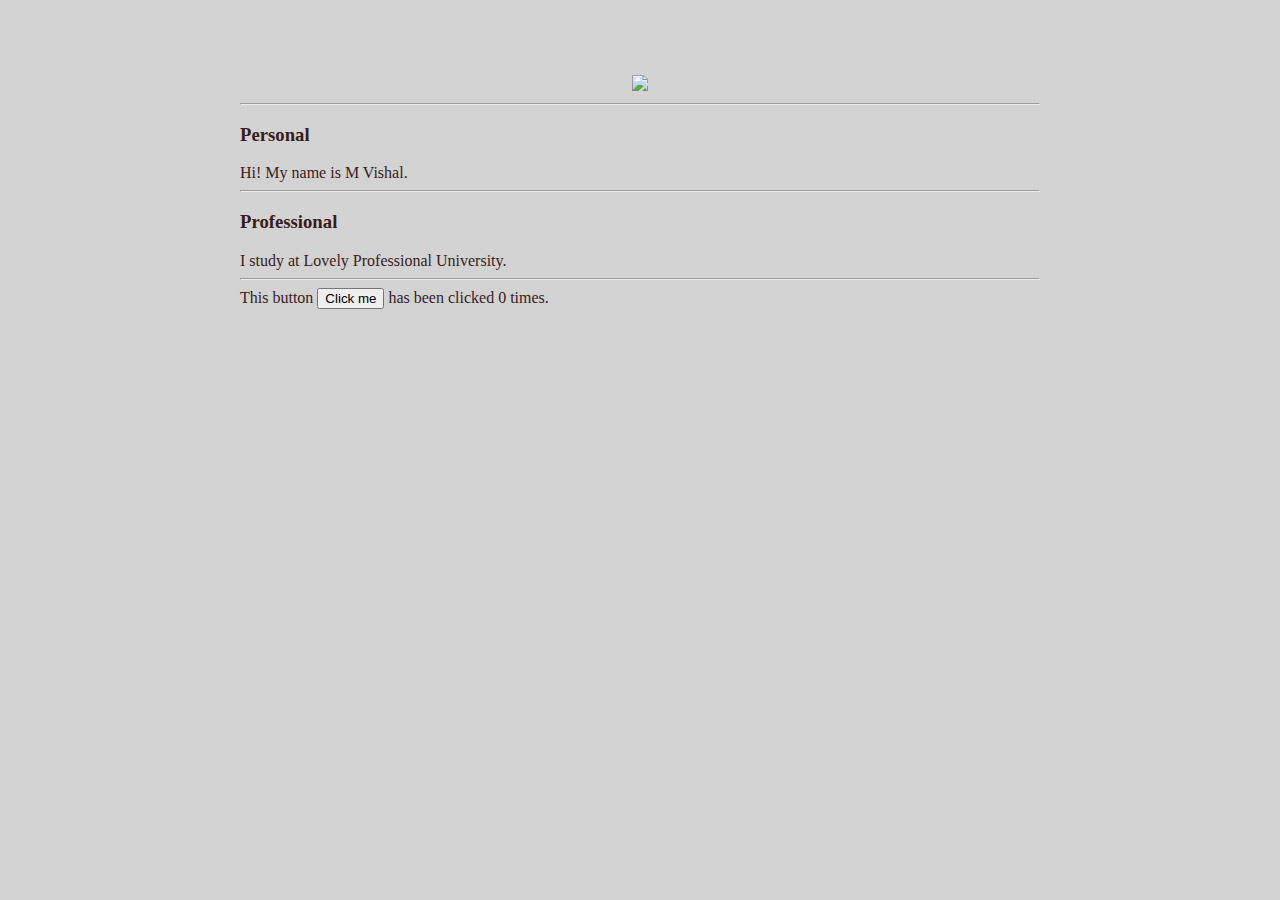
==== ui/index.html @ 946a6b6b "[imad-console] Updates ui/index.html" ====
<!doctype html>
<html>
    <head>
        <link href="/ui/style.css" rel="stylesheet" />
    </head>
    <body>
        <div class="container">
        <div class="center">
            <img id="madi" src="http://images.marketing-interactive.com.s3.amazonaws.com/wp-content/uploads/2013/12/adsad-e1387336749733-700x420.jpg" class="img-medium"/>
        </div>
        <hr />
        <h3> Personal</h3>
        <div>
            Hi! My name is M Vishal.
        </div>
        <hr />
        <h3> Professional</h3>
        <div>
            I study at Lovely Professional University.
        </div>
        <hr />
        <div class='footer'>
            This button <button id='counter'>Click me</button> has been clicked <span id="count">0</span> times.
        </div>
        
        
        
        
        
        <script type="text/javascript" src="/ui/main.js">
        </script>
        </div>
    </body>
</html>
---- ui/style.css ----
body {
    font-family: sans-serif;
    background-color: lightgrey;
    margin-top: 75px;
}

.center {
    text-align: center;
}

.text-big {
    font-size: 300%;
}

.bold {
    font-weight: bold;
}

.img-medium {
    height: 200px;
}

 .container{
                max-width:800px;
                margin:0 auto;
                color: #381c1c;
                font-family: san-serif;
                padding-top: 60;
                padding-left: 20;
                padding-right: 20
            }
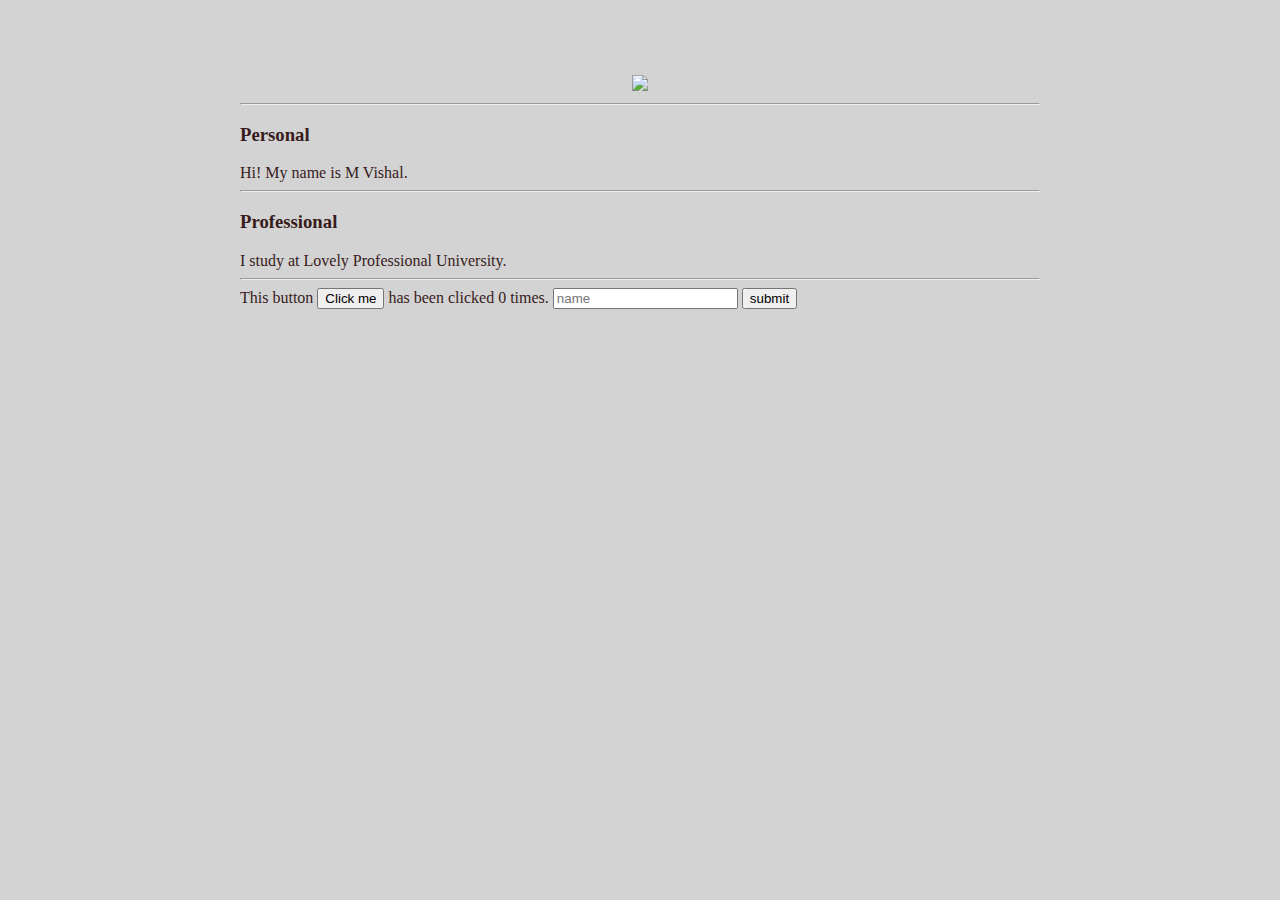
==== commit 5a8df61d: "[imad-console] Updates ui/index.html" ====
--- a/ui/index.html
+++ b/ui/index.html
@@ -21,6 +21,8 @@
         <hr />
         <div class='footer'>
             This button <button id='counter'>Click me</button> has been clicked <span id="count">0</span> times.
+        <input type="text" id="name" placeholder="name"></input>
+        <input type='submit' value='submit'></input>
         </div>
         
         
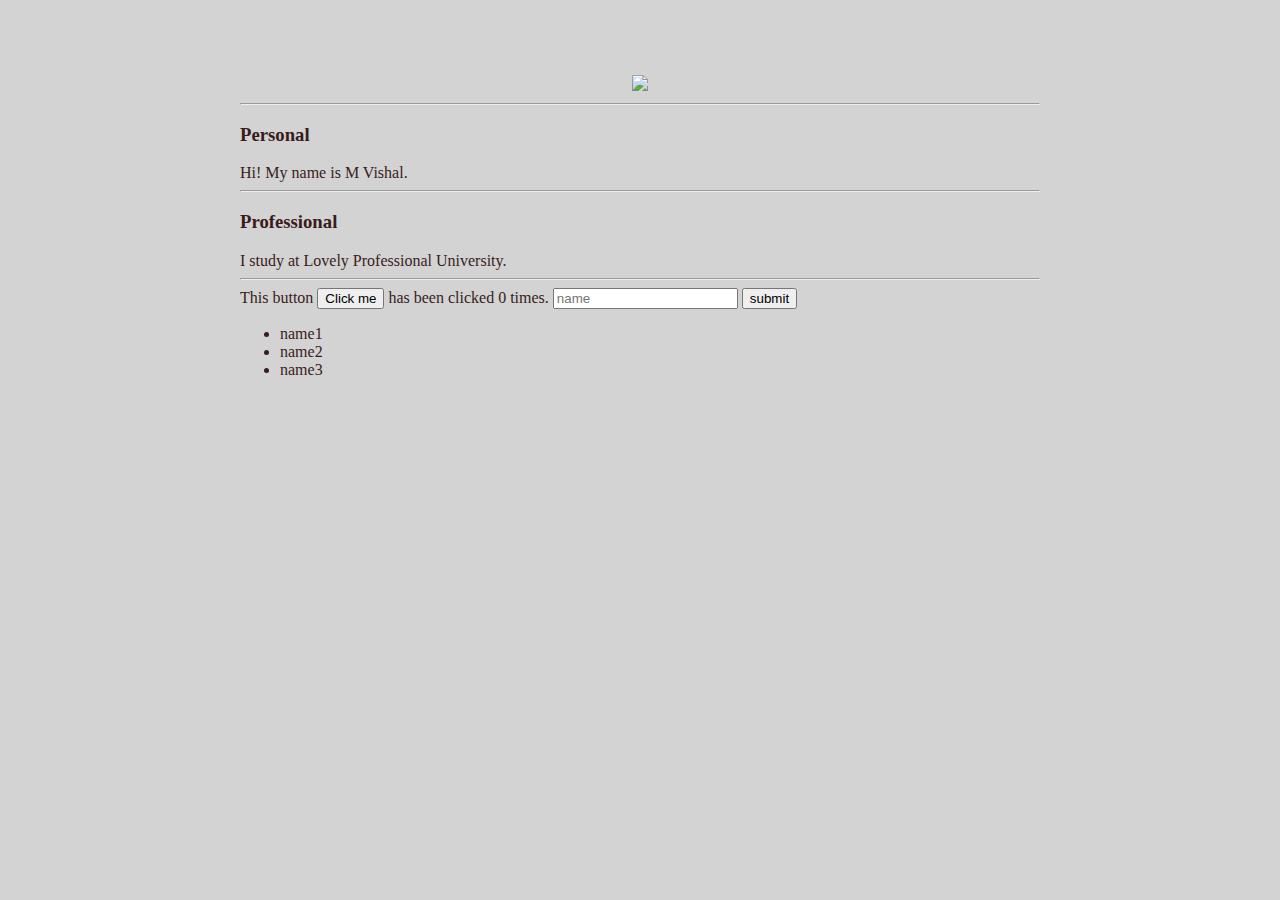
==== commit 34950248: "[imad-console] Updates ui/index.html" ====
--- a/ui/index.html
+++ b/ui/index.html
@@ -23,6 +23,12 @@
             This button <button id='counter'>Click me</button> has been clicked <span id="count">0</span> times.
         <input type="text" id="name" placeholder="name"></input>
         <input type='submit' value='submit'></input>
+        
+        <ul>
+            <li>name1</li>
+            <li>name2</li>
+            <li>name3</li>
+        </ul>
         </div>
         
         
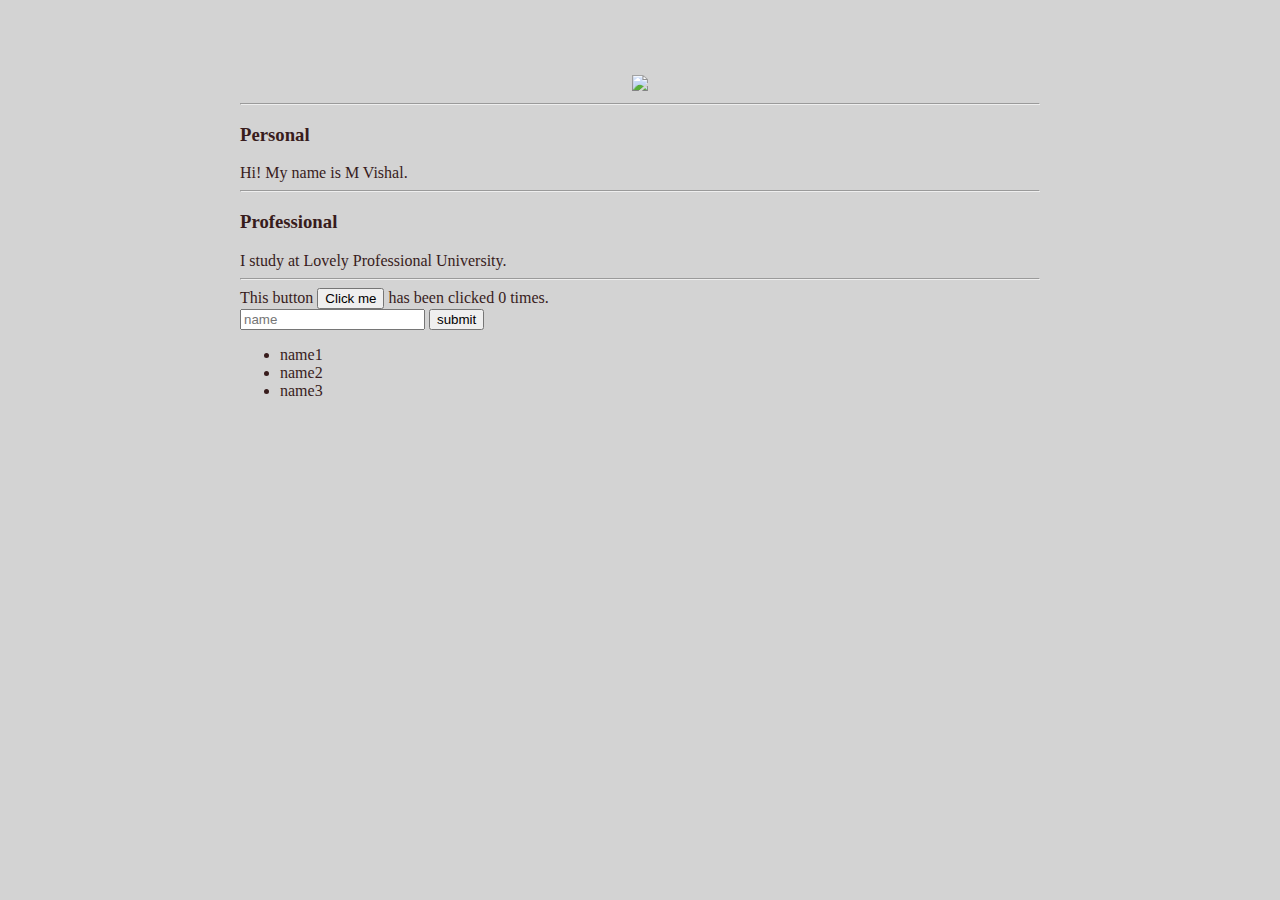
==== commit d6e0e838: "[imad-console] Updates ui/index.html" ====
--- a/ui/index.html
+++ b/ui/index.html
@@ -21,6 +21,7 @@
         <hr />
         <div class='footer'>
             This button <button id='counter'>Click me</button> has been clicked <span id="count">0</span> times.
+        <br/>
         <input type="text" id="name" placeholder="name"></input>
         <input type='submit' value='submit'></input>
         
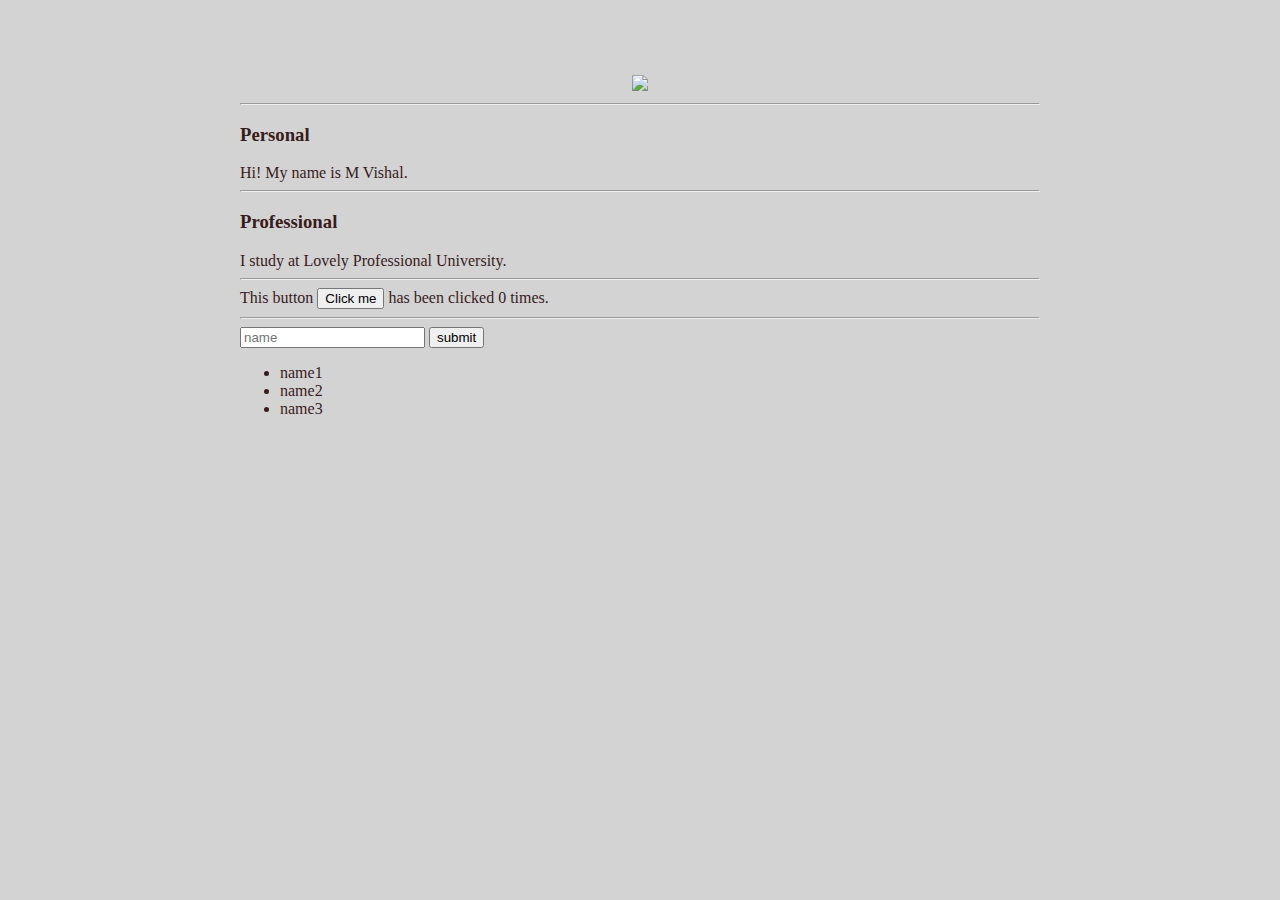
==== commit 3ed9cf6f: "[imad-console] Updates ui/index.html" ====
--- a/ui/index.html
+++ b/ui/index.html
@@ -21,7 +21,7 @@
         <hr />
         <div class='footer'>
             This button <button id='counter'>Click me</button> has been clicked <span id="count">0</span> times.
-        <br/>
+        <hr/>
         <input type="text" id="name" placeholder="name"></input>
         <input type='submit' value='submit'></input>
         
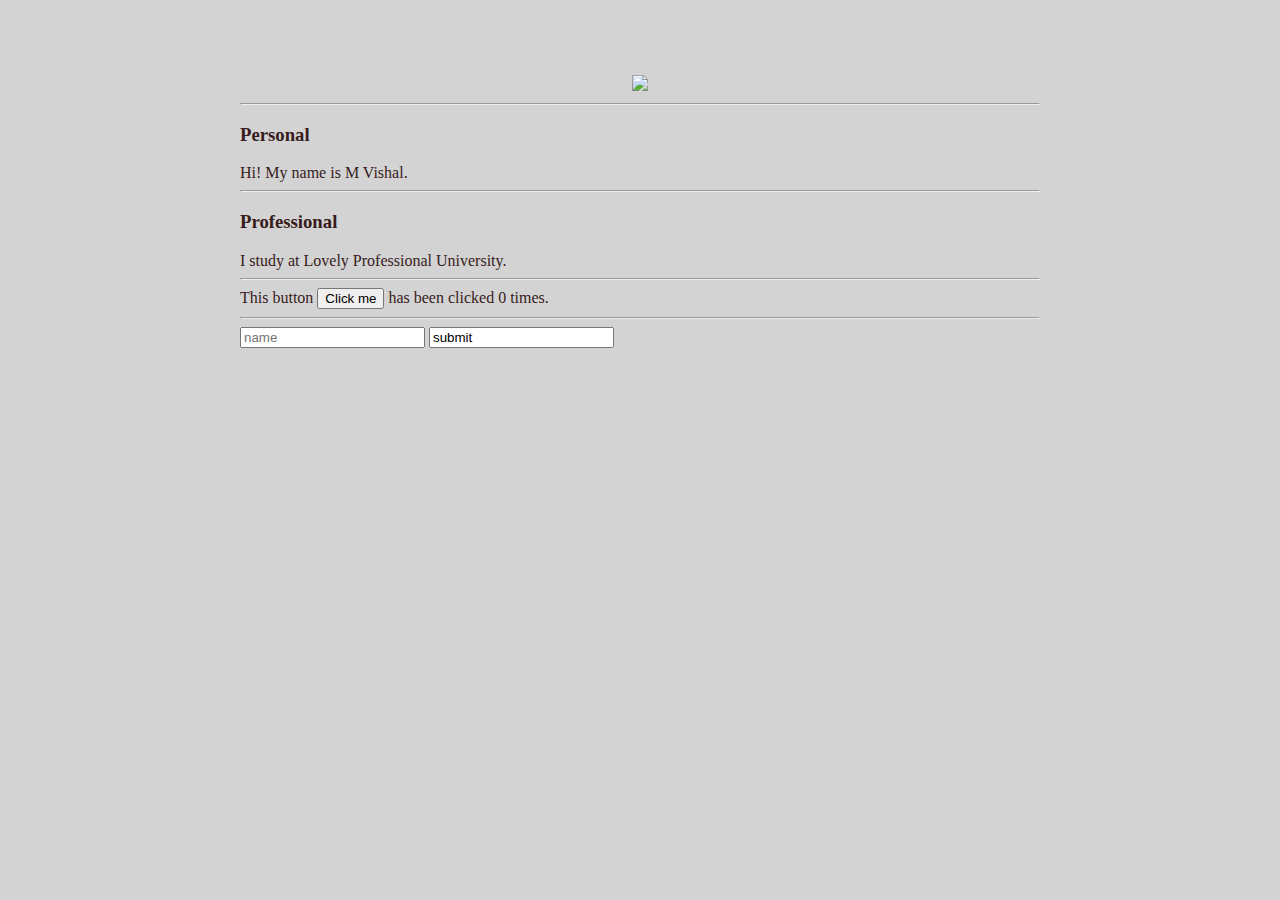
==== commit 6723c736: "[imad-console] Updates ui/index.html" ====
--- a/ui/index.html
+++ b/ui/index.html
@@ -23,12 +23,9 @@
             This button <button id='counter'>Click me</button> has been clicked <span id="count">0</span> times.
         <hr/>
         <input type="text" id="name" placeholder="name"></input>
-        <input type='submit' value='submit'></input>
+        <input type='submit is='submit_btn' value='submit'></input>
         
-        <ul>
-            <li>name1</li>
-            <li>name2</li>
-            <li>name3</li>
+        <ul id='namelist'>
         </ul>
         </div>
         
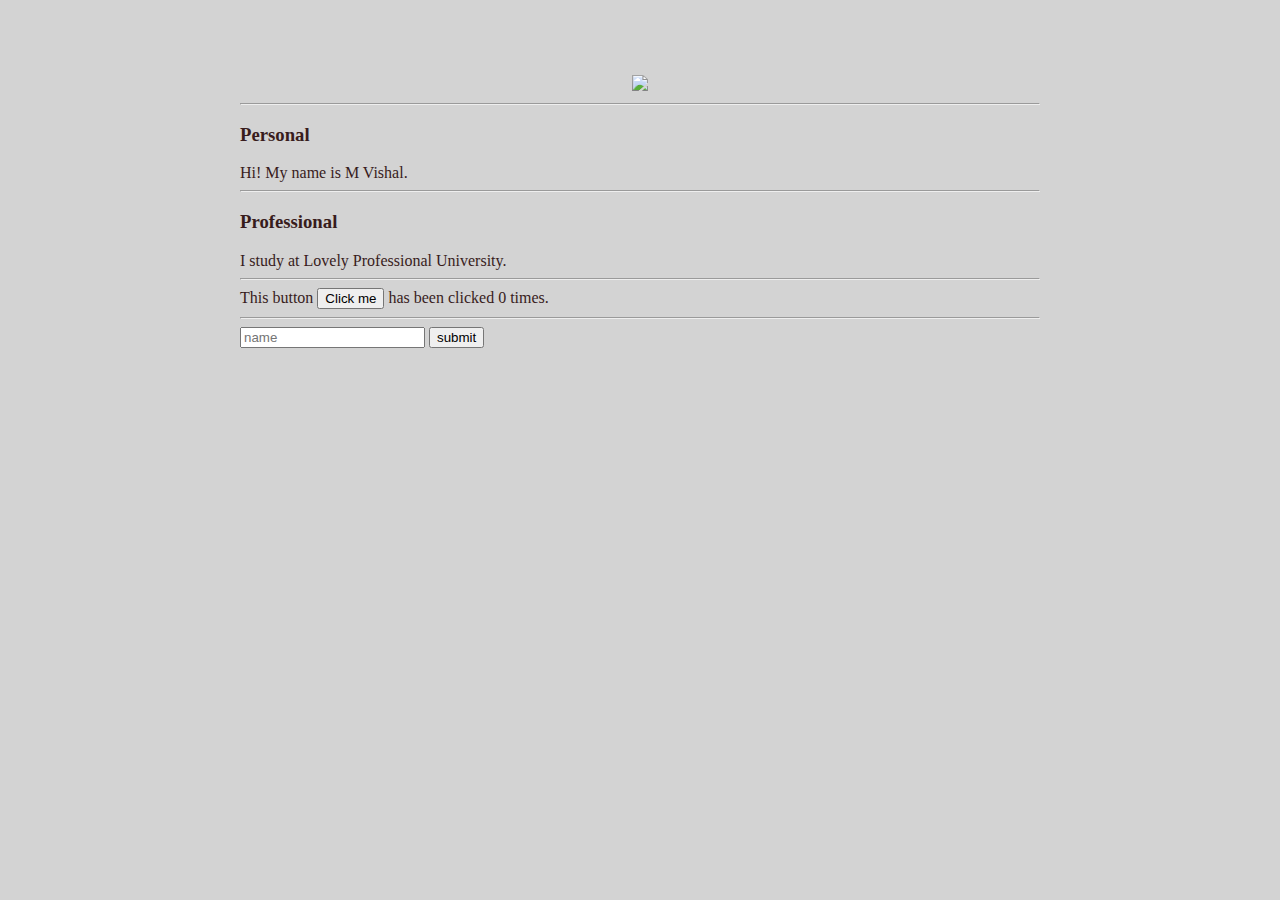
==== commit 3d98703f: "[imad-console] Updates ui/index.html" ====
--- a/ui/index.html
+++ b/ui/index.html
@@ -23,7 +23,7 @@
             This button <button id='counter'>Click me</button> has been clicked <span id="count">0</span> times.
         <hr/>
         <input type="text" id="name" placeholder="name"></input>
-        <input type='submit is='submit_btn' value='submit'></input>
+        <input type='submit' id='submit_btn' value='submit'></input>
         
         <ul id='namelist'>
         </ul>
